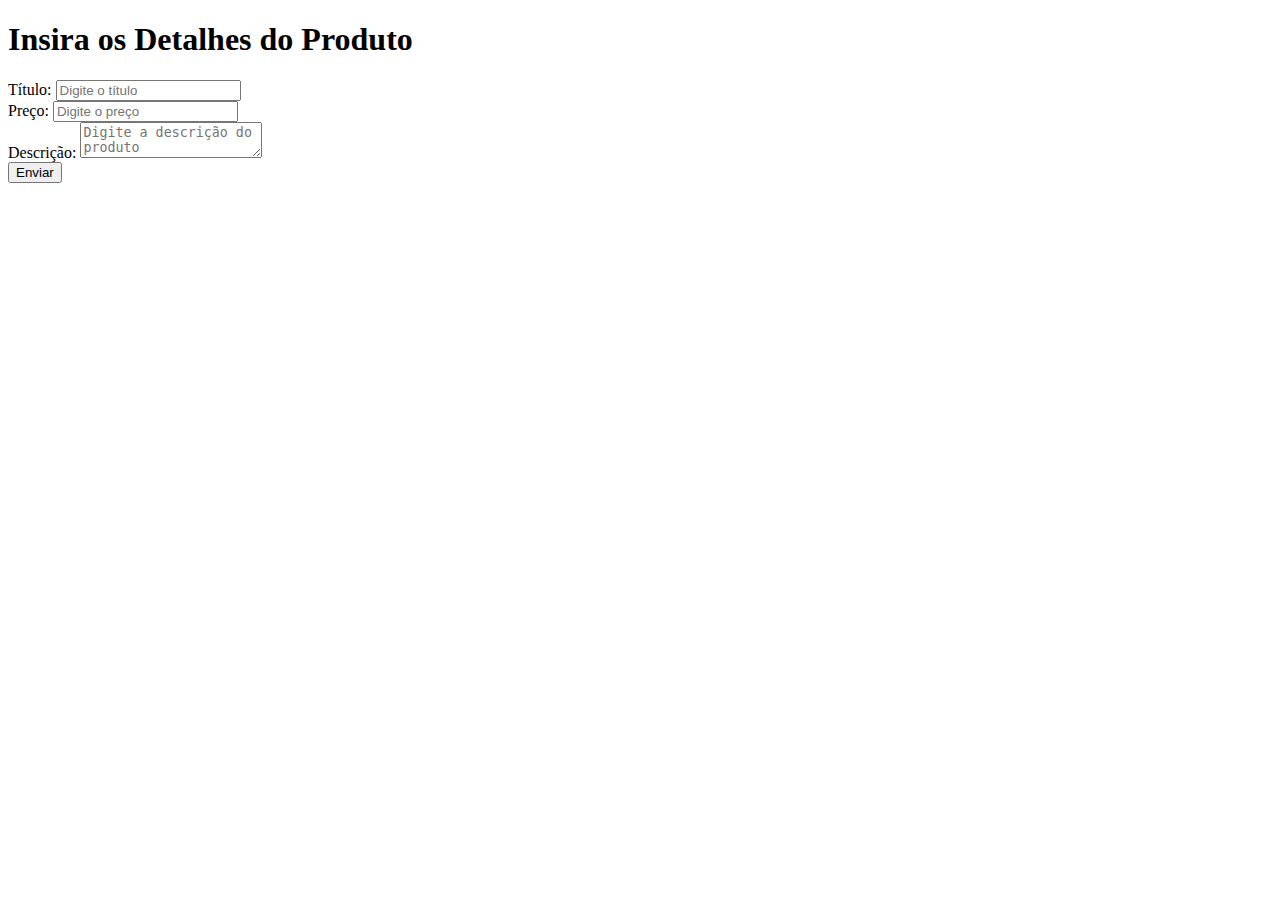
==== index.html @ 7ccb09b7 "first commit" ====
<!DOCTYPE html>
<html lang="pt-BR">
<head>
    <meta charset="UTF-8">
    <meta name="viewport" content="width=device-width, initial-scale=1.0">
    <link rel="stylesheet" href="styles.css">
    <script src="script.js"></script>
    <title>Formulário de Produto</title>
</head>
<body>
    <div class="container">
        <h1>Insira os Detalhes do Produto</h1>
        <form>
            <div class="form-group">
                <label for="titulo">Título:</label>
                <input type="text" id="titulo" name="titulo" placeholder="Digite o título">
            </div>
            <div class="form-group">
                <label for="preco">Preço:</label>
                <input type="text" id="preco" name="preco" placeholder="Digite o preço">
            </div>
            <div class="form-group">
                <label for="descricao">Descrição:</label>
                <textarea id="descricao" name="descricao" placeholder="Digite a descrição do produto"></textarea>
            </div>
            <button type="submit">Enviar</button>
        </form>
    </div>
</body>
</html>
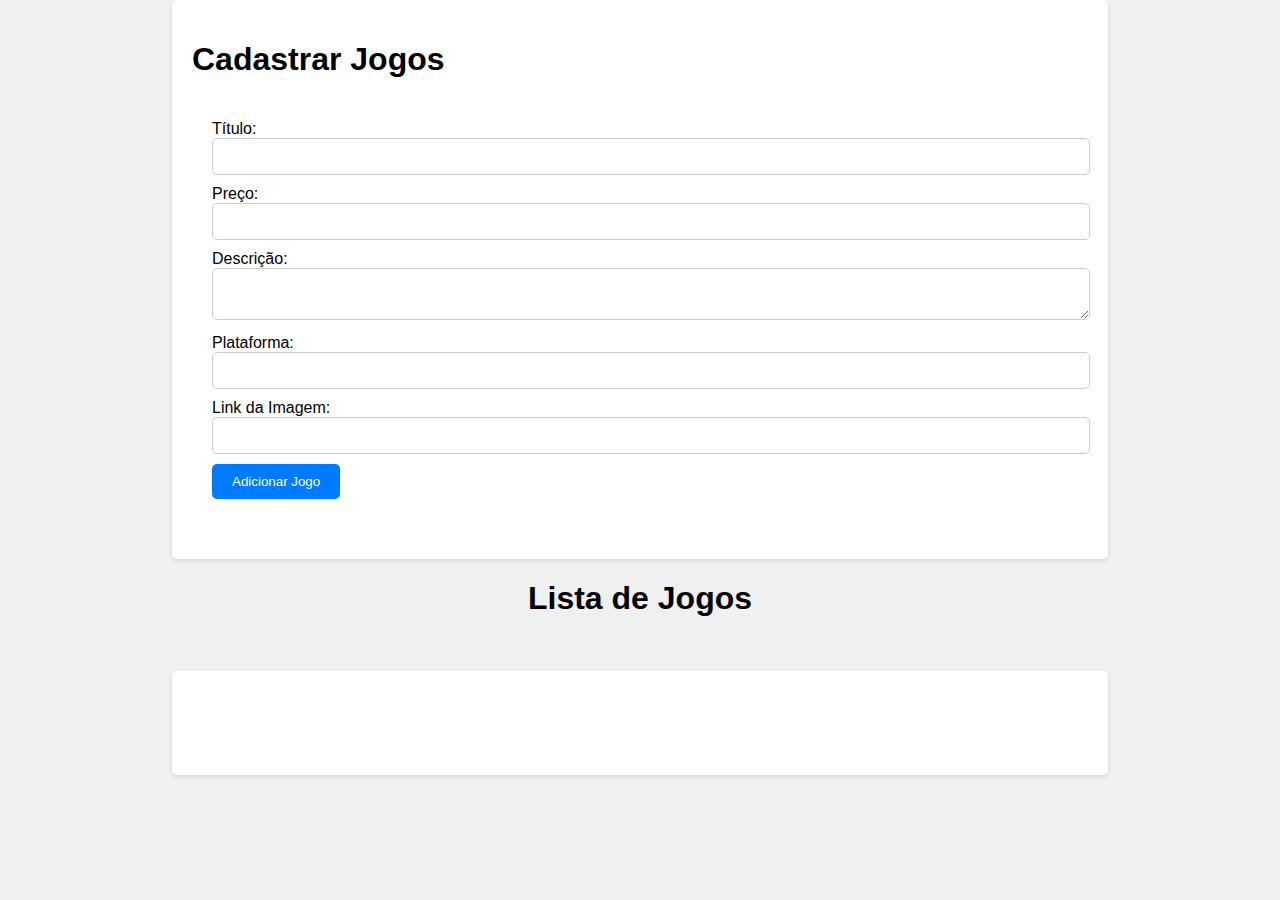
==== commit abaf8887: "finish" ====
--- a/index.html
+++ b/index.html
@@ -1,30 +1,49 @@
 <!DOCTYPE html>
-<html lang="pt-BR">
+<html lang="en">
+
 <head>
     <meta charset="UTF-8">
     <meta name="viewport" content="width=device-width, initial-scale=1.0">
-    <link rel="stylesheet" href="styles.css">
+    <link rel="stylesheet" type="text/css" href="styles.css">
     <script src="script.js"></script>
-    <title>Formulário de Produto</title>
+    <title>Informações do Produto</title>
 </head>
+
 <body>
     <div class="container">
-        <h1>Insira os Detalhes do Produto</h1>
-        <form>
-            <div class="form-group">
-                <label for="titulo">Título:</label>
-                <input type="text" id="titulo" name="titulo" placeholder="Digite o título">
-            </div>
-            <div class="form-group">
-                <label for="preco">Preço:</label>
-                <input type="text" id="preco" name="preco" placeholder="Digite o preço">
-            </div>
-            <div class="form-group">
-                <label for="descricao">Descrição:</label>
-                <textarea id="descricao" name="descricao" placeholder="Digite a descrição do produto"></textarea>
-            </div>
-            <button type="submit">Enviar</button>
-        </form>
+        <h1>Cadastrar Jogos</h1>
+        <div class="input-container">
+            <label for="titulo">Título:</label>
+            <input type="text" id="titulo" name="titulo" class="input"><br>
+
+            <label for="preco">Preço:</label>
+            <input type="text" id="preco" name="preco" class="input"><br>
+
+            <label for="descricao">Descrição:</label>
+            <textarea id="descricao" name="descricao" class="input"></textarea><br>
+
+            <label for="plataforma">Plataforma:</label>
+            <input type="text" id="plataforma" name="plataforma" class="input"><br>
+
+            <label for="imagem">Link da Imagem:</label>
+            <input type="text" id="imagem" name="imagem" class="input"><br>
+
+            <div id="msg"></div>
+
+            <button id="criarCard" class="button" onclick="adicionarJogo()">Adicionar Jogo</button>
+        </div>
+
+
     </div>
+    <h1>Lista de Jogos</h1>
+
+    <div class="container-gameList">
+        <div id="gameList" class="game-list">
+        </div>
+    </div>
+
+
+
 </body>
-</html>
+
+</html>--- a/styles.css
+++ b/styles.css
@@ -0,0 +1,105 @@
+body {
+    font-family: 'Poppins', sans-serif;
+    background-color: #f0f0f0;
+    margin: 0;
+    padding: 0;
+    display: flex;
+    flex-direction: column;
+    width: 100%;
+    justify-content: center;
+    align-content: center;
+    align-items: center;
+    flex-wrap: nowrap;
+}
+
+.container {
+    width: 70%;
+    margin: 0 auto;
+    background-color: white;
+    padding: 20px;
+    border-radius: 5px;
+    box-shadow: 0 2px 4px rgba(0, 0, 0, 0.1);
+    justify-content: left;
+}
+
+.container-gameList{
+    background-color: white;
+    padding: 20px;
+    border-radius: 5px;
+    box-shadow: 0 2px 4px rgba(0, 0, 0, 0.1);
+    margin-top: 2rem;
+    display: flex;
+    flex-direction: row !important;
+    width: 70%;
+}
+
+#gameList{
+    display: flex;
+    flex-direction: row;
+    flex-wrap: wrap;
+    align-content: center;
+    align-items: center;
+    margin: 1rem;
+    padding: 1rem;
+    justify-content: center;
+}
+
+.input-container {
+    background-color: rgba(255, 255, 255, 0.8);
+    padding: 20px;
+    border-radius: 5px;
+    margin-bottom: 20px;
+}
+
+.input {
+    width: 100%;
+    padding: 10px;
+    margin-bottom: 10px;
+    border: 1px solid #ccc;
+    border-radius: 5px;
+}
+
+.button {
+    background-color: #007BFF;
+    color: white;
+    border: none;
+    border-radius: 5px;
+    padding: 10px 20px;
+    cursor: pointer;
+}
+
+.card {
+    background-color: rgba(255, 255, 255, 0.8);
+    padding: 20px;
+    margin-top: 2rem;
+    border-radius: 5px;
+    box-shadow: 0 2px 4px rgb(0, 0, 0);
+    margin: 1rem;
+}
+
+.card img {
+    height: auto;
+    display: block;
+    margin: 0 auto;
+    width: 270px;
+    height: 376px;
+}
+
+.card-content {
+    text-align: left;
+}
+
+#vazio-lista {
+    color: green
+}
+
+.error{
+    color: red;
+    text-align: center;
+}
+
+.success{
+    color: green;
+    font-weight: bold;
+    text-align: center;
+}